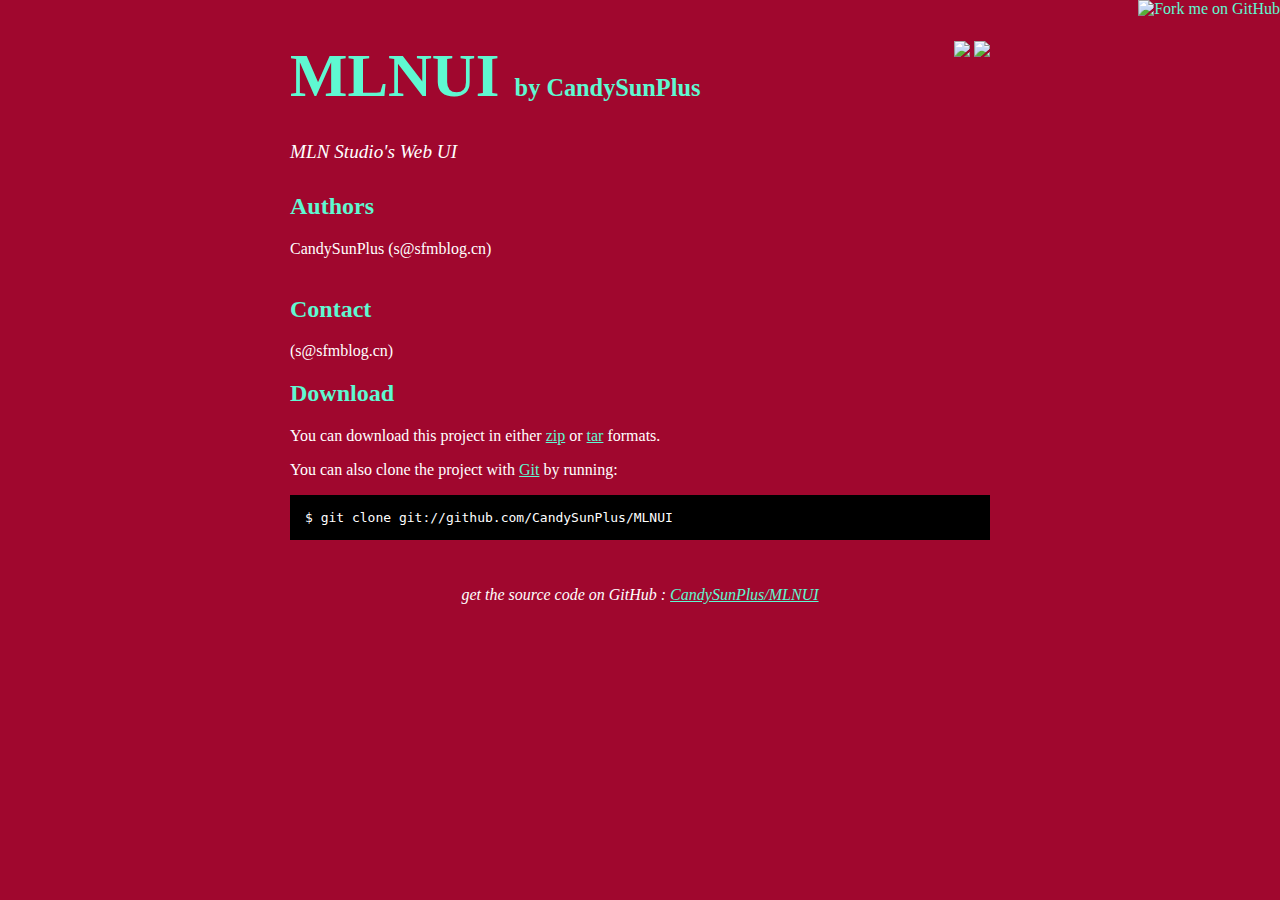
==== index.html @ e3b41c93 "github generated gh-pages branch" ====
<!DOCTYPE html PUBLIC "-//W3C//DTD XHTML 1.0 Strict//EN"
	"http://www.w3.org/TR/xhtml1/DTD/xhtml1-strict.dtd">

<html xmlns="http://www.w3.org/1999/xhtml" xml:lang="en" lang="en">
<head>
	<meta http-equiv="Content-Type" content="text/html; charset=utf-8"/>

	<title>CandySunPlus/MLNUI @ GitHub</title>
	
	<style type="text/css">
		body {
  		margin-top: 1.0em;
  		background-color: #a0072e;
		  font-family: "Helvetica,Arial,FreeSans";
  		color: #ffffff;
    }
    #container {
      margin: 0 auto;
      width: 700px;
    }
		h1 { font-size: 3.8em; color: #5ff8d1; margin-bottom: 3px; }
		h1 .small { font-size: 0.4em; }
		h1 a { text-decoration: none }
		h2 { font-size: 1.5em; color: #5ff8d1; }
    h3 { text-align: center; color: #5ff8d1; }
    a { color: #5ff8d1; }
    .description { font-size: 1.2em; margin-bottom: 30px; margin-top: 30px; font-style: italic;}
    .download { float: right; }
		pre { background: #000; color: #fff; padding: 15px;}
    hr { border: 0; width: 80%; border-bottom: 1px solid #aaa}
    .footer { text-align:center; padding-top:30px; font-style: italic; }
	</style>
	
</head>

<body>
  <a href="http://github.com/CandySunPlus/MLNUI"><img style="position: absolute; top: 0; right: 0; border: 0;" src="http://s3.amazonaws.com/github/ribbons/forkme_right_darkblue_121621.png" alt="Fork me on GitHub" /></a>

  <div id="container">

    <div class="download">
      <a href="http://github.com/CandySunPlus/MLNUI/zipball/master">
        <img border="0" width="90" src="http://github.com/images/modules/download/zip.png"></a>
      <a href="http://github.com/CandySunPlus/MLNUI/tarball/master">
        <img border="0" width="90" src="http://github.com/images/modules/download/tar.png"></a>
    </div>

    <h1><a href="http://github.com/CandySunPlus/MLNUI">MLNUI</a>
      <span class="small">by <a href="http://github.com/CandySunPlus">CandySunPlus</a></span></h1>

    <div class="description">
      MLN Studio's Web UI
    </div>

    <h2>Authors</h2>
<p>CandySunPlus (s@sfmblog.cn)<br/><br/>      </p>
<h2>Contact</h2>
<p> (s@sfmblog.cn)<br/>      </p>


    <h2>Download</h2>
    <p>
      You can download this project in either
      <a href="http://github.com/CandySunPlus/MLNUI/zipball/master">zip</a> or
      <a href="http://github.com/CandySunPlus/MLNUI/tarball/master">tar</a> formats.
    </p>
    <p>You can also clone the project with <a href="http://git-scm.com">Git</a>
      by running:
      <pre>$ git clone git://github.com/CandySunPlus/MLNUI</pre>
    </p>

    <div class="footer">
      get the source code on GitHub : <a href="http://github.com/CandySunPlus/MLNUI">CandySunPlus/MLNUI</a>
    </div>

  </div>

  
</body>
</html>
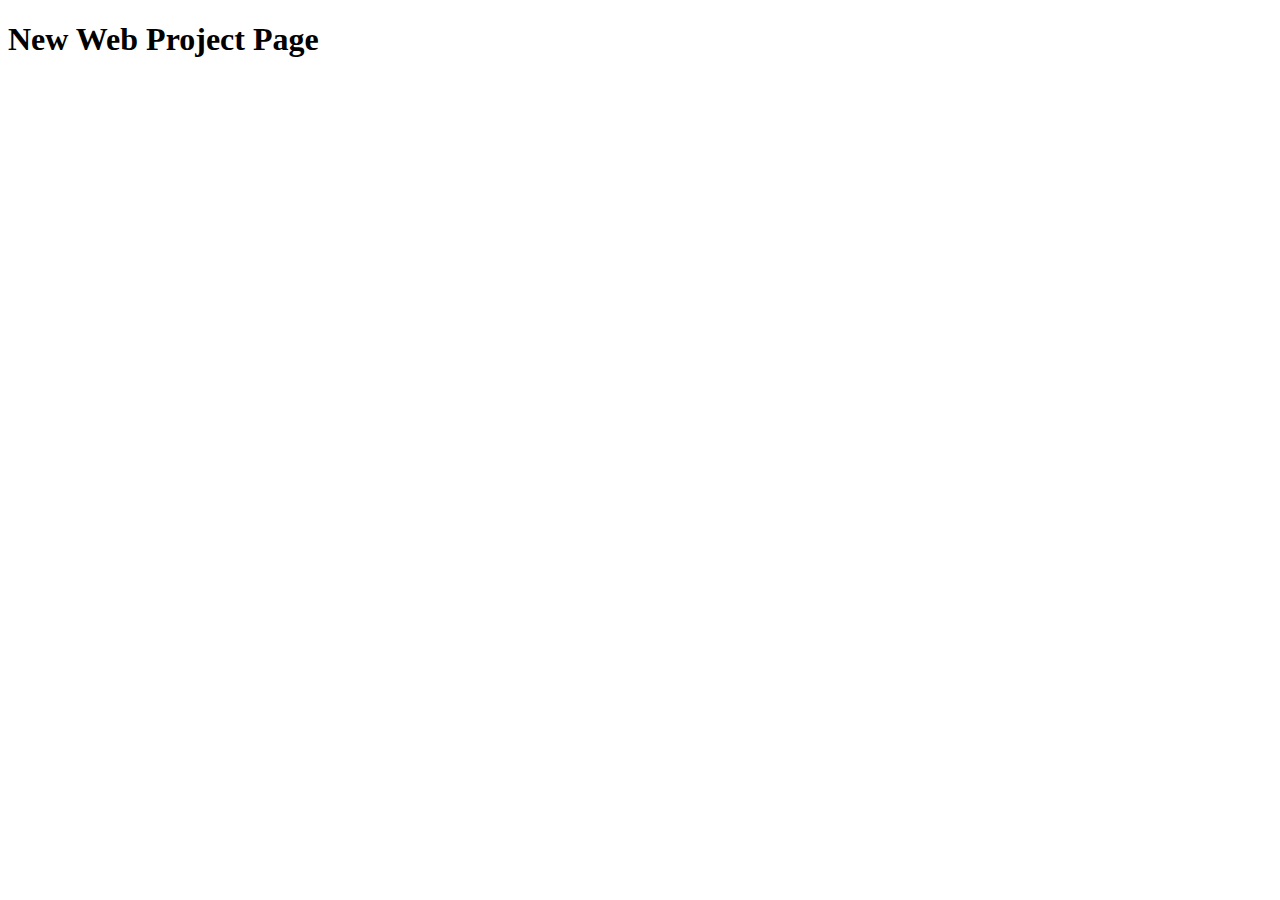
==== commit c003ab12: "fix add" ====
--- a/index.html
+++ b/index.html
@@ -1,83 +1,11 @@
-<!DOCTYPE html PUBLIC "-//W3C//DTD XHTML 1.0 Strict//EN"
-	"http://www.w3.org/TR/xhtml1/DTD/xhtml1-strict.dtd">
-
-<html xmlns="http://www.w3.org/1999/xhtml" xml:lang="en" lang="en">
-<head>
-	<meta http-equiv="Content-Type" content="text/html; charset=utf-8"/>
-
-	<title>CandySunPlus/MLNUI @ GitHub</title>
-	
-	<style type="text/css">
-		body {
-  		margin-top: 1.0em;
-  		background-color: #a0072e;
-		  font-family: "Helvetica,Arial,FreeSans";
-  		color: #ffffff;
-    }
-    #container {
-      margin: 0 auto;
-      width: 700px;
-    }
-		h1 { font-size: 3.8em; color: #5ff8d1; margin-bottom: 3px; }
-		h1 .small { font-size: 0.4em; }
-		h1 a { text-decoration: none }
-		h2 { font-size: 1.5em; color: #5ff8d1; }
-    h3 { text-align: center; color: #5ff8d1; }
-    a { color: #5ff8d1; }
-    .description { font-size: 1.2em; margin-bottom: 30px; margin-top: 30px; font-style: italic;}
-    .download { float: right; }
-		pre { background: #000; color: #fff; padding: 15px;}
-    hr { border: 0; width: 80%; border-bottom: 1px solid #aaa}
-    .footer { text-align:center; padding-top:30px; font-style: italic; }
-	</style>
-	
-</head>
-
-<body>
-  <a href="http://github.com/CandySunPlus/MLNUI"><img style="position: absolute; top: 0; right: 0; border: 0;" src="http://s3.amazonaws.com/github/ribbons/forkme_right_darkblue_121621.png" alt="Fork me on GitHub" /></a>
-
-  <div id="container">
-
-    <div class="download">
-      <a href="http://github.com/CandySunPlus/MLNUI/zipball/master">
-        <img border="0" width="90" src="http://github.com/images/modules/download/zip.png"></a>
-      <a href="http://github.com/CandySunPlus/MLNUI/tarball/master">
-        <img border="0" width="90" src="http://github.com/images/modules/download/tar.png"></a>
-    </div>
-
-    <h1><a href="http://github.com/CandySunPlus/MLNUI">MLNUI</a>
-      <span class="small">by <a href="http://github.com/CandySunPlus">CandySunPlus</a></span></h1>
-
-    <div class="description">
-      MLN Studio's Web UI
-    </div>
-
-    <h2>Authors</h2>
-<p>CandySunPlus (s@sfmblog.cn)-<br/>-<br/>      </p>
-<h2>Contact</h2>
-<p> (s@sfmblog.cn)-<br/>      </p>
-
-
-    <h2>Download</h2>
-    <p>
-      You can download this project in either
-      <a href="http://github.com/CandySunPlus/MLNUI/zipball/master">zip</a> or
-      <a href="http://github.com/CandySunPlus/MLNUI/tarball/master">tar</a> formats.
-    </p>
-    <p>You can also clone the project with <a href="http://git-scm.com">Git</a>
-      by running:
-      <pre>$ git clone git://github.com/CandySunPlus/MLNUI</pre>
-    </p>
-
-    <div class="footer">
-      get the source code on GitHub : <a href="http://github.com/CandySunPlus/MLNUI">CandySunPlus/MLNUI</a>
-    </div>
-
-  </div>
-
-  
-</body>
+<!DOCTYPE HTML PUBLIC "-//W3C//DTD HTML 4.01 Transitional//EN"
+"http://www.w3.org/TR/html4/loose.dtd">
+<html xmlns="http://www.w3.org/1999/xhtml">
+    <head>
+        <meta http-equiv="Content-Type" content="text/html; charset=utf-8" />
+        <title>New Web Project</title>
+    </head>
+    <body>
+        <h1>New Web Project Page</h1>
+    </body>
 </html>
